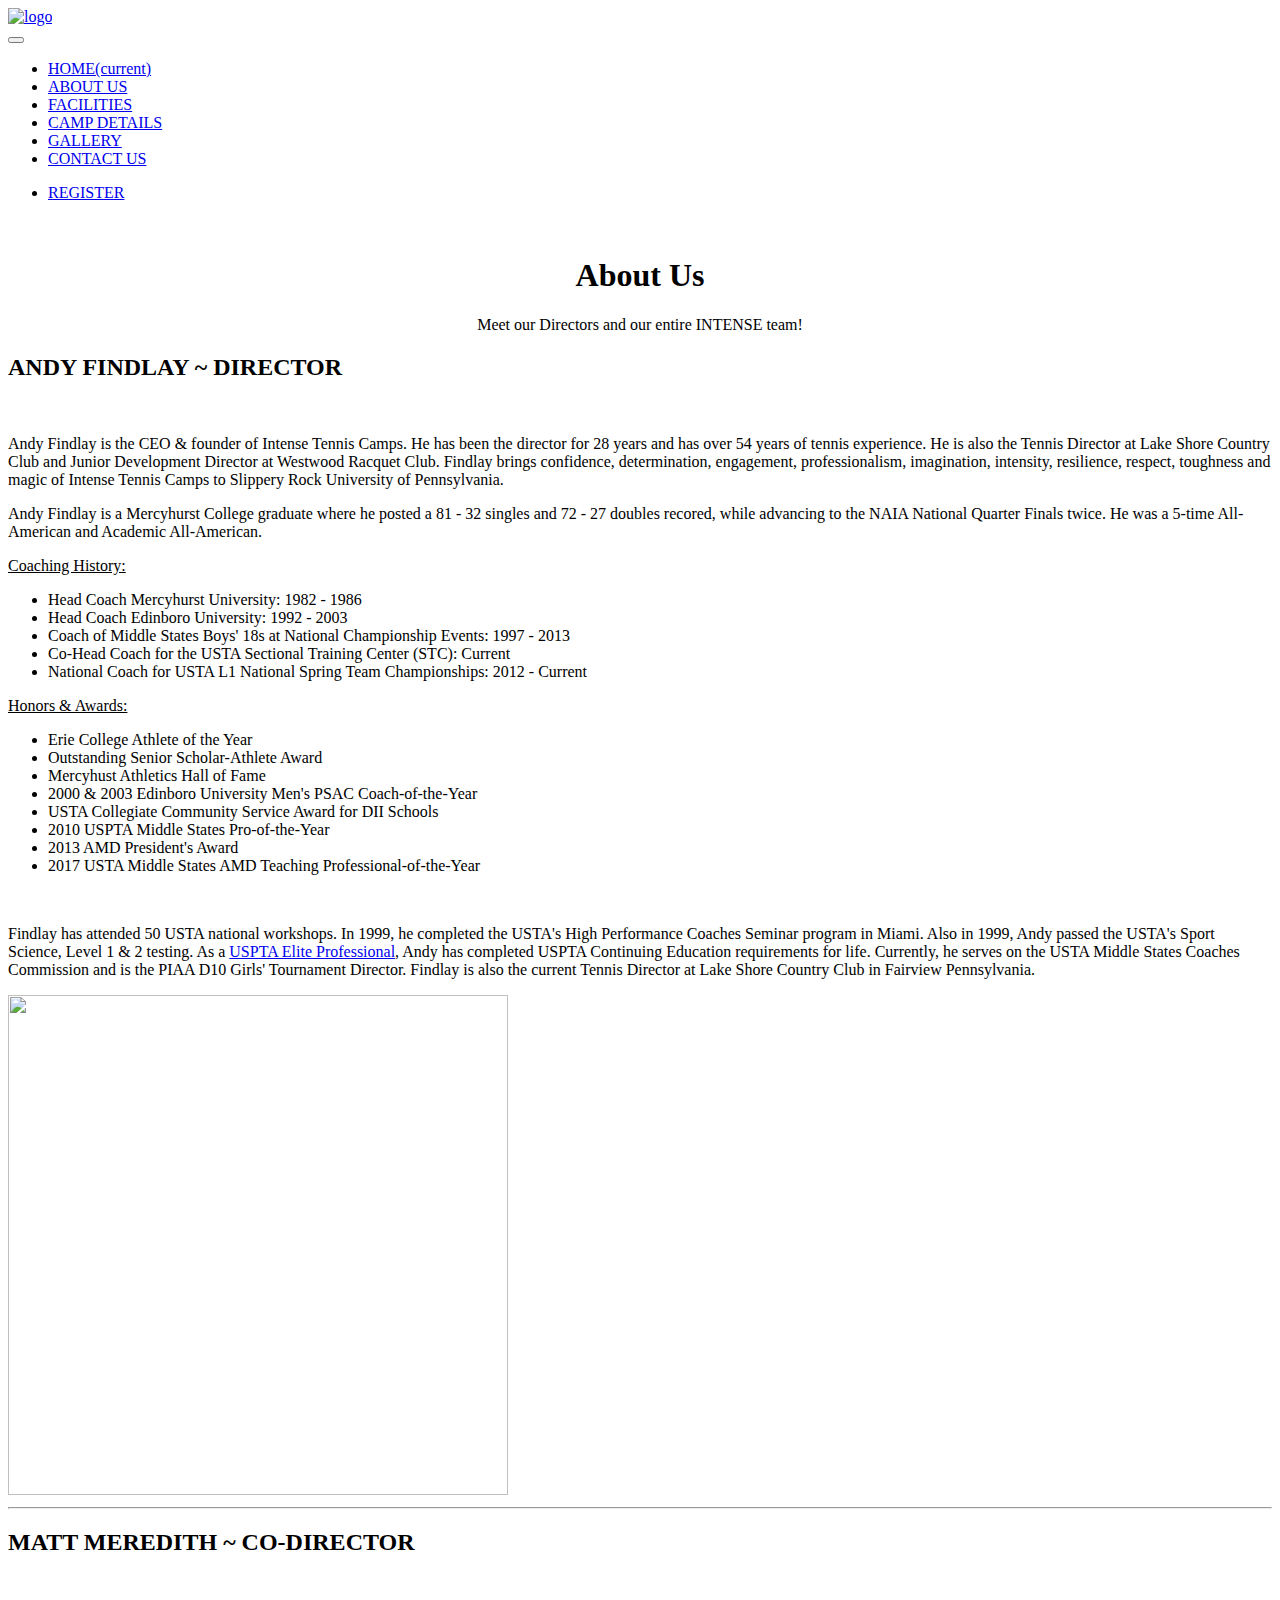
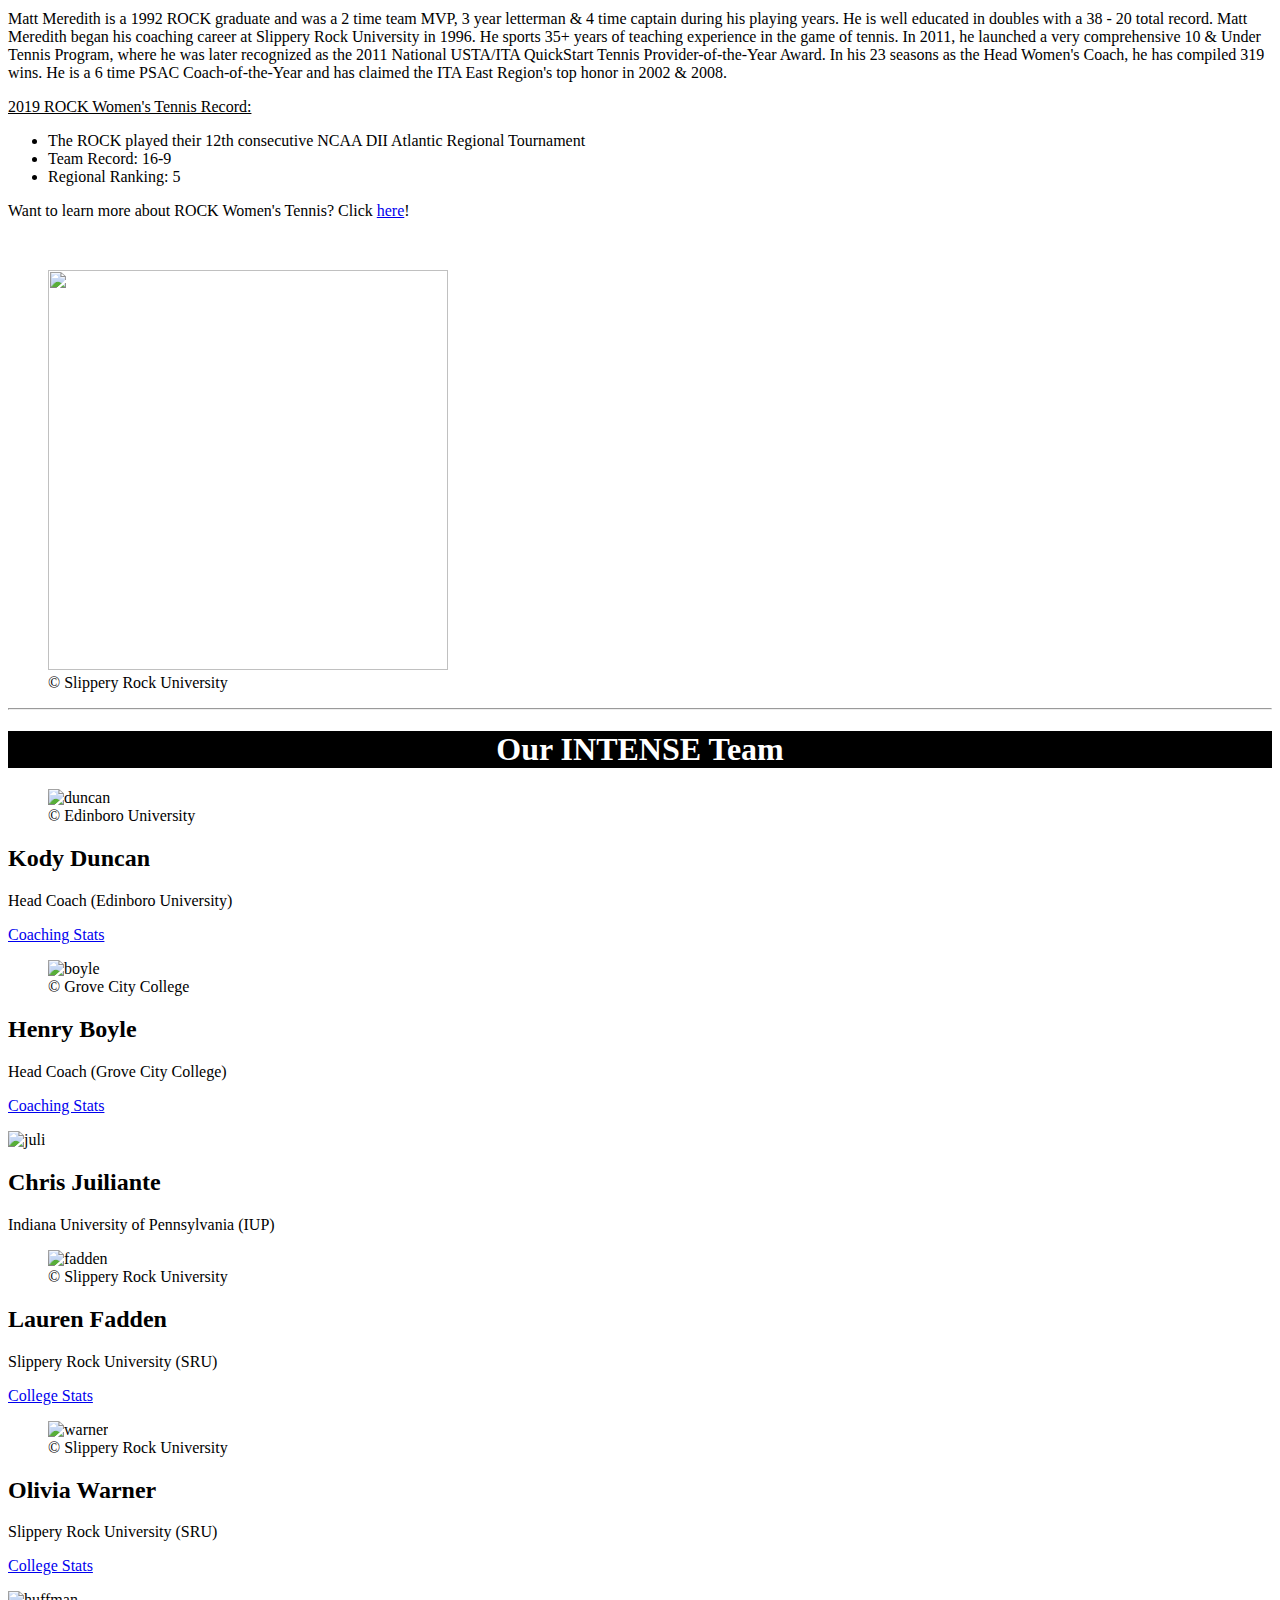
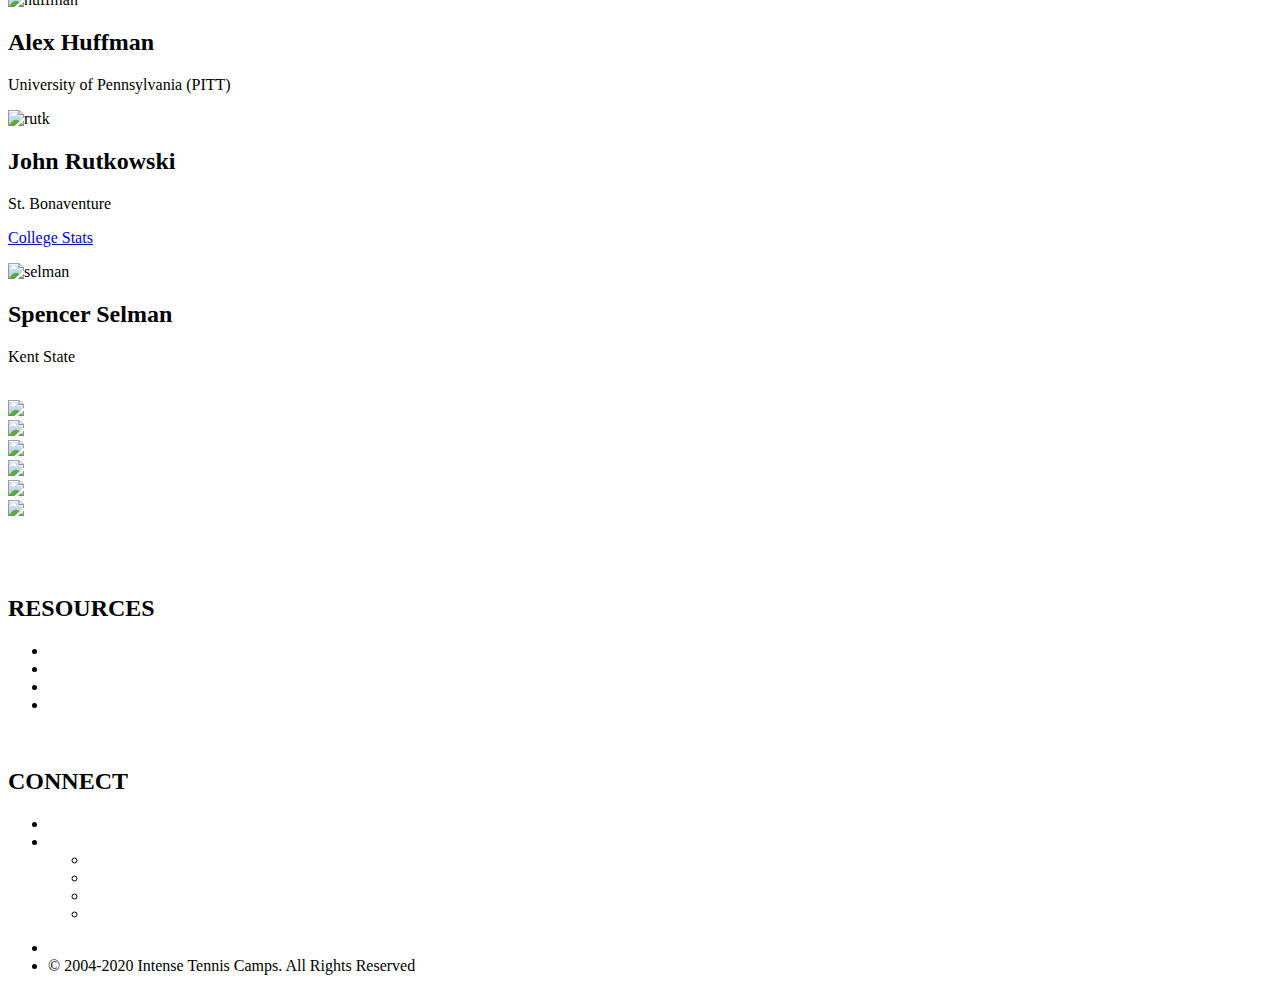
==== about-us.html @ 5e95739a "Update about-us.html" ====
<!--***** ABOUT US *****-->

<!--Icons provided by: Font Awesome (https://fontawesome.com/v4.7.0/icons/)-->

<!DOCTYPE html>
<html lang="en">
  <meta http-equiv="content-language" content="en"/>
  <meta http-equiv="content-type" content="text/html; charset=utf-8"/>
  <meta name="author" content="Liv Warner Media [www.livwarnermedia.com]" />
  <meta name="designer" content="Liv Warner Media [www.livwarnermedia.com]" />
  <meta name="copyright" content="2020 Intense Tennis Camps" />
  <meta name="resource-type" content="document" />
  <meta name="robots" content="all" />
  <meta name="Description" content="Intense Tennis Camps is directed by Andy Findlay and co-director Matt Meredith. 
  It also has an amazing team filled with qualified coaches/counselors."/>
  <meta name="Keywords" content="tennis, andy findlay, intense tennis camps, andy findlay tennis camps, tennis camps, camps, about us, team"/>

    <head>
        <title>ABOUT US | ITC</title>
        <link rel="icon" type="images/logo.png" href="images/logo.png" sizes="16x16">

        <link rel="stylesheet" href="about-us-style.css">

        <!--navbar & basic styling-->
        <link rel="stylesheet" href="basic-style.css">
        
        <meta name="viewport" content="width=device-width, initial-scale=1">
        
        <!--FontAwesome script-->
        <script src="https://kit.fontawesome.com/575868ac71.js" crossorigin="anonymous"></script>

        <!--Boostrap styling-->
        <link rel="stylesheet" href="https://stackpath.bootstrapcdn.com/bootstrap/4.5.0/css/bootstrap.min.css" integrity="sha384-9aIt2nRpC12Uk9gS9baDl411NQApFmC26EwAOH8WgZl5MYYxFfc+NcPb1dKGj7Sk" crossorigin="anonymous">
        
        <script src="https://code.jquery.com/jquery-3.2.1.slim.min.js" integrity="sha384-KJ3o2DKtIkvYIK3UENzmM7KCkRr/rE9/Qpg6aAZGJwFDMVNA/GpGFF93hXpG5KkN" crossorigin="anonymous"></script>
        <script src="https://cdnjs.cloudflare.com/ajax/libs/popper.js/1.12.9/umd/popper.min.js" integrity="sha384-ApNbgh9B+Y1QKtv3Rn7W3mgPxhU9K/ScQsAP7hUibX39j7fakFPskvXusvfa0b4Q" crossorigin="anonymous"></script>
        <script src="https://maxcdn.bootstrapcdn.com/bootstrap/4.0.0/js/bootstrap.min.js" integrity="sha384-JZR6Spejh4U02d8jOt6vLEHfe/JQGiRRSQQxSfFWpi1MquVdAyjUar5+76PVCmYl" crossorigin="anonymous"></script>
    </head>
    
    <body>

      <!--****** Navbar *****-->
      <nav class="navbar navbar-expand-md navbar-dark fixed-top bg-primary">
        <a class="navbar-brand" href="index.html">
          <div class="logo">
          <img src="images/logo.png" width="50" height="50" alt="logo">
          </div>
        </a>
        <button class="navbar-toggler" type="button" data-toggle="collapse" aria-expanded="false" aria-label="Toggle navigation" data-target=".navbar-collapse">
          <span class="navbar-toggler-icon"></span>
        </button>

        <div class="collapse navbar-collapse" id="navbarCollapse">
          <ul class="navbar-nav mr-auto">
            <li class="nav-item">
              <a class="nav-link" href="index.html">HOME<span class="sr-only">(current)</span></a>
            </li>
            <li class="nav-item">
              <a class="nav-link" href="about-us.html">ABOUT US</a>
            </li>
            <li class="nav-item">
              <a class="nav-link" href="facilities.html">FACILITIES</a>
            </li>
            <li class="nav-item">
              <a class="nav-link" href="camp-details.html">CAMP DETAILS</a>
            </li>
            <li class="nav-item">
              <a class="nav-link" href="gallery.html">GALLERY</a>
            </li>
            <li class="nav-item">
      
              <a class="nav-link" href="contact.html">CONTACT US</a>
            
            </li>
          </ul>
          <ul class="navbar-nav">
            <li class="nav-item float-right">
              <a class="btn btn-warning" href="registration.html">REGISTER</a>
            </li>
          </ul>
          </div>
        </div>
      </nav>

<br>
    <!--***** About Us Jumbotron Header *****-->
    <div class="jumbotron">
      <div class="container" style="text-align:center">
        <h1 class="display-3"><b>About Us</b></h1>
        <p>Meet our Directors and our entire INTENSE team!</p>
      </div>
    </div>

        <!--***** Andy Findlay Info *****-->
        <div class="row featurette">
          <div class="col-md-7 order-md-2">
            <h2 class="featurette-heading">ANDY FINDLAY<span class="text-muted"> ~ DIRECTOR</span></h2>
            <br>

            <p class="lead">
              Andy Findlay is the CEO & founder of Intense Tennis Camps. He has been the director for 28 years and
              has over 54 years of tennis experience.
              He is also the Tennis Director at Lake Shore Country Club and Junior Development Director at
              Westwood Racquet Club.   
              Findlay brings confidence, determination, engagement, professionalism, imagination, intensity,
              resilience, respect, toughness and magic of Intense Tennis Camps to Slippery Rock University
              of Pennsylvania. 
            </p>
            <p class="lead">
                Andy Findlay is a Mercyhurst College graduate where he posted a 81 - 32 singles and
                72 - 27 doubles recored, while advancing to the NAIA National Quarter Finals twice.
                He was a 5-time All-American and Academic All-American. 
            </p>

            <p class="lead">
              <u>Coaching History:</u>
              <ul>
                <li>Head Coach Mercyhurst University: 1982 - 1986</li>
                <li>Head Coach Edinboro University: 1992 - 2003</li>
                <li>Coach of Middle States Boys' 18s at National Championship Events: 1997 - 2013</li>
                <li>Co-Head Coach for the USTA Sectional Training Center (STC): Current</li>
                <li>National Coach for USTA L1 National Spring Team Championships: 2012 - Current</li>
              </ul>
            </p>

            <p class="lead">
                <u>Honors & Awards:</u>
                <ul>
                  <li>Erie College Athlete of the Year</li>
                  <li>Outstanding Senior Scholar-Athlete Award</li>
                  <li>Mercyhust Athletics Hall of Fame</li>
                  <li>2000 & 2003 Edinboro University Men's PSAC Coach-of-the-Year</li>
                  <li>USTA Collegiate Community Service Award for DII Schools</li>
                  <li>2010 USPTA Middle States Pro-of-the-Year</li>
                  <li>2013 AMD President's Award</li>
                  <li>2017 USTA Middle States AMD Teaching Professional-of-the-Year</li>
                </ul>
            </p>
          
                <br>
            
                <p class="lead">
                  Findlay has attended 50 USTA national workshops. In 1999, he completed the USTA's High Performance
                  Coaches Seminar program in Miami. Also in 1999, Andy passed the USTA's Sport Science, Level 1 & 2
                  testing. As a <a href="https://www.uspta.com/USPTA/About_Us/Who_We_Are/About_USPTA/USPTA/About_USPTA/Who_We_Are/About_Us.aspx?hkey=e90869ed-6992-4820-91d9-c4318a9ce7b7" target="_blank"
                  title="Andy Findlay USPTA Certified Professional">
                    USPTA Elite Professional</a>, Andy has completed USPTA Continuing Education requirements for life.
                  Currently, he serves on the USTA Middle States Coaches Commission and is the PIAA D10 Girls' Tournament
                  Director. Findlay is also the current Tennis Director at Lake Shore Country Club in Fairview Pennsylvania.
                  </p>
            </p>
          </div>


          <div class="col-md-5 order-md-1">
            <div class="map"></div>
    
            <img src="images/af.jpg" class="img-fluid" id="pic" width="500" height="500" preserveAspectRatio="xMidYMid slice" focusable="false" role="img"> <rect width="100%" height="100%" fill="#eee"/>
          </div>
        </div>

        <hr class="featurette-divider">

        <!-- ***** Matt Meredith Info*****-->
        <div class="row featurette">
          <div class="col-md-7">
            <h2 class="featurette-heading">MATT MEREDITH<span class="text-muted"> ~ CO-DIRECTOR</span></h2>
            <br>
            <p class="lead">
                Matt Meredith is a 1992 ROCK graduate and was a 2 time team MVP, 3 year letterman & 4 time
                captain during his playing years. He is well educated in doubles with a 38 - 20 total record.

                Matt Meredith began his coaching career at Slippery Rock University in 1996. He sports 35+ years
                of teaching experience in the game of tennis. In 2011, he launched a very comprehensive 10 &
                Under Tennis Program, where he was later recognized as the 2011 National USTA/ITA QuickStart Tennis
                Provider-of-the-Year Award. In his 23 seasons as the Head Women's Coach, he has
                compiled 319 wins. He is a 6 time PSAC Coach-of-the-Year and has claimed the ITA East Region's 
                top honor in 2002 & 2008. 
            </p>
                <p class="lead">
                  <u>2019 ROCK Women's Tennis Record:</u>
                  <ul class="lead">
                    <li>The ROCK played their 12th consecutive NCAA DII Atlantic Regional Tournament</li>
                    <li>Team Record: 16-9</li>
                    <li>Regional Ranking: 5</li>
                  </ul>
                </p>

                <p class="lead">
                  Want to learn more about ROCK Women's Tennis? Click <a href="https://rockathletics.com/sports/womens-tennis" target="_blank"
                  title="Slippery Rock Women's Tennis Athletics">here</a>!
                </p>


                <br>
          </div>
          <div class="col-md-5">
            <figure class="figure">
            <img src="images/team/Matt_Meredith.jpg" id="pic" class="img-fluid" width="400" height="400" preserveAspectRatio="xMidYMid slice" focusable="false" role="img"> <rect width="100%" height="100%" fill="#eee"/>
            <figcaption class="figure-caption text-right">&copy; Slippery Rock University</figcaption>
            </figure>
          </div>



          
        </div>
        

        <hr class="featurette-divider">

        <div class="jumbotron" style="background-color:black">
          <div class="container" style="text-align:center">
            <h1 class="display-3" style="color:white"><b>Our INTENSE Team</b></h1>
          </div>
        </div>


        <!--***** Team Cards *****-->
        <div class="team-section">

          
          <div class="team py-5 bg-light">
            <div class="container">
        
          <div class="row">
         

          <!--***** Kody Duncan *****-->
            <div class="col-md-4">
              <div class="card mb-4 shadow-sm text-center">
                <div class="imgProfile text-center">
                  <figure class="figure">
                <img src="images/team/Kody_Duncan.jpg" id="pic" alt="duncan" height="200px" width="200px" class="img-fluid">
                
                <figcaption class="figure-caption text-right" id="cap">&copy; Edinboro University</figcaption>
                  </figure>
              </div>
                <div class="card-text text-center">
                  <h2>Kody Duncan</h2>
                  <p class="lead">Head Coach (Edinboro University)</p>
                  <p class="lead"><a href="https://gofightingscots.com/sports/mens-tennis/roster/coaches/kody-duncan/554" target="_blank"
                    title="Kody Duncan Coaching Statistics">Coaching Stats</a></p>
                </div>
              </div>
            </div>
          
            <!--***** Henry Boyle *****-->
            <div class="col-md-4">
              <div class="card mb-4 shadow-sm">
                <div class="imgProfile text-center">
                  <figure class="figure">
                <img src="images/team/Henry_Boyle.jpg" id="pic" alt="boyle" height="200px" width="200px" class="img-fluid">
                
                <figcaption class="figure-caption text-right" id="cap">&copy; Grove City College</figcaption>  
                    </figure>
              </div>
                <div class="card-text text-center">
                  <h2>Henry Boyle</h2>
                  <p class="lead">Head Coach (Grove City College)</p>
                  <p class="lead"><a href="https://athletics.gcc.edu/sports/mens-tennis/roster/coaches/henry-boyle/253" target="_blank"
                    title="Henry Boyle Coaching Statistics">Coaching Stats</a></p>
                </div>
              </div>
            </div>

            <!--***** Chris Juliante *****-->
                <div class="col-md-4">
                  <div class="card mb-4 shadow-sm">
                    <div class="imgProfile text-center">
                    <img src="images/team/chris_profile.jpg" id="pic" alt="juli" height="250px" width="200px" class="img-fluid">
                    </div>
                    <div class="card-text text-center">
                      <h2>Chris Juiliante</h2>
                      <p class="lead">Indiana University of Pennsylvania (IUP)</p>
                    </div>
                  </div>
                </div>

                <!--***** Lauren Fadden *****-->
                <div class="col-md-4">
                    <div class="card mb-4 shadow-sm">
                      <div class="imgProfile text-center">
                        <figure class="figure">
                      <img src="images/team/Lauren_Fadden.jpg" id="pic" alt="fadden" height="250px" width="200px" class="img-fluid">
                      <figcaption class="figure-caption text-right" id="cap">&copy; Slippery Rock University</figcaption>
                          </figure>
                    </div>

                      <div class="card-text text-center">
                        <h2>Lauren Fadden</h2>
                        <p class="lead">Slippery Rock University (SRU)</p>
                        <p class="lead"><p class="lead"><a href="https://rockathletics.com/sports/womens-tennis/roster/lauren-fadden/13539" target="_blank"
                          title="Lauren Fadden College Statistics">College Stats</a></p>
                      </div>
                    </div>
                  </div>

                  <!--***** Olivia Warner *****-->
                  <div class="col-md-4">
                    <div class="card mb-4 shadow-sm">
                      <div class="imgProfile text-center">
                        <figure class="figure">
                      <img src="images/team/Olivia_Warner.jpg" id="pic" alt="warner" height="250px" width="200px" class="img-fluid">
                      <figcaption class="figure-caption text-right" id="cap">&copy; Slippery Rock University</figcaption>  
                          </figure>
                    </div>
                      <div class="card-text text-center">
                        <h2>Olivia Warner</h2>
                        <p class="lead">Slippery Rock University (SRU)</p>
                        <p class="lead"><a href="https://rockathletics.com/sports/womens-tennis/roster/olivia-warner/13543" target="_blank"
                          title="Olivia Warner College Statistics">College Stats</a></p>
                      </div>
                    </div>
                  </div>
                
                    <!--***** Alex Huffman *****-->
                    <div class="col-md-4">
                      <div class="card mb-4 shadow-sm">
                        <div class="imgProfile text-center">
                        <img src="images/team/Alex_Huffman.png" id="pic" alt="huffman" height="250px" width="200px" class="img-fluid">
                        </div>
                        <div class="card-text text-center">
                          <h2>Alex Huffman</h2>
                          <p class="lead">University of Pennsylvania (PITT)</p>
                        </div>
                      </div>
                    </div>
                    
                    <!--***** John Rutk *****-->
                    <div class="col-md-4">
                        <div class="card mb-4 shadow-sm">
                          <div class="imgProfile text-center">
                          <img src="images/team/John_Rutk.jpg" id="pic" alt="rutk" height="250px" width="200px" class="img-fluid">
                          </div>
                          <div class="card-text text-center">
                            <h2>John Rutkowski</h2>
                            <p class="lead">St. Bonaventure</p>
                            <p class="lead"><a href="https://gobonnies.sbu.edu/sports/m-tennis/2019-20/bios/rutkowski_john_oom3?view=bio" target="_blank"
                              title="John Rutkowski College Statistics">College Stats</a></p>
                          </div>
                        </div>
                      </div>

                      <!--***** Spencer Selman *****-->
                      <div class="col-md-4">
                        <div class="card mb-4 shadow-sm">
                          <div class="imgProfile text-center">
                          <img src="images/team/Spencer_Selman.jpg" id="pic" alt="selman" class="img-fluid" height="250px" width="200px">
                          </div>
                          <div class="card-text text-center">
                            <h2>Spencer Selman</h2>
                            <p class="lead">Kent State</p>
                          </div>
                        </div>
                      </div>

                      </div>
                    </div>
                  </div>
                </div>

                      <br>

                      <!--***** Slideshow *****-->
                        <div class="slideshow">

                            <div class="mySlides">
                                <img src="images/slide/2018_team.jpg" id="pic" style="width:100%">
                            </div>
                            
                            <div class="mySlides">
                                <img src="images/slide/andy-slide.jpg"  id="pic"style="width:100%">
                            </div>

                            <div class="mySlides">
                                <img src="images/slide/john_kody.jpg" id="pic" style="width:100%">
                            </div>

                            <div class="mySlides">
                                <img src="images/slide/lauren_alex.jpg" id="pic" style="width:100%">
                            </div>

                            <div class="mySlides">
                                <img src="images/slide/john_spencer.jpg" id="pic" style="width:100%">
                            </div>

                            <div class="mySlides">
                                <img src="images/slide/chris.jpg" id="pic" style="width:100%">
                            </div>
                        
                            <!--***** Next and previous buttons *****-->
                            <a class="prev" onclick="plusSlides(-1)" style="color:white">&#10094;</a>
                            <a class="next" onclick="plusSlides(1)" style="color:white">&#10095;</a>
                        </div>
                        <br>
                        
                        <!--***** Dot/circle indicator *****-->
                        <div style="text-align:center">
                            <span class="dot" onclick="currentSlide(1)"></span>
                            <span class="dot" onclick="currentSlide(2)"></span>
                            <span class="dot" onclick="currentSlide(3)"></span>
                            <span class="dot" onclick="currentSlide(4)"></span>
                            <span class="dot" onclick="currentSlide(5)"></span>
                            <span class="dot" onclick="currentSlide(6)"></span>
                        </div>

                        <br>

                        <!--***** Footer *****-->
                        <footer>
                         
                          <!--***** Content *****-->
                          <div class="row text-center bg-dark">

                            <div class="col-lg-6 col-sm-12">
                            <div class="foot-main-item">
                              <h2 class="foot-title">RESOURCES</h2>
                              <ul id="footer-list">
                                    <li><a href="faq.html" style="color:white" class="lead">FAQ</a></li>
                                    <li><a href="registration.html#docu" style="color:white" class="lead">Camp Documents</a></li>
                                    <li><a href="camp-details.html" style="color:white" class="lead">Superclinic Details</a></li>
                                    <li><a href="facilities.html#campus-map" style="color:white" class="lead">SRU Campus Map</a></li>
                              </ul>
                              </div>
                            </div>
                            <br>

                            <div class="col-lg-6 col-sm-12">
                            <div class="foot-main-item">
                              <h2 class="foot-title">CONNECT</h2>
                           
                              <ul id="footer-list">
                                <li><a href="contact.html" style="color:white" class="lead">Contact Us</a></li>
                                <li><a href="about-us.html" style="color:white" class="lead">About Us</a></li>
                               
                                <ul id="footer-social-list">
                                  <li class="facebook"><a title="Intense Tennis Camps Facebook" href="https://www.facebook.com/ITCbyAF/" target="_blank"><i class="fab fa-facebook-f" style="color:white"></i></a></td>
                                  <li class="instagram"><a title="Andy Findlay Instagram" href="https://www.instagram.com/af10s/" target="_blank"><i class="fab fa-instagram" style="color:white"></i></a></td>
                                  <li class="twitter"><a title="Andy Findlay Twitter" href="https://twitter.com/AF10S" target="_blank"><i class="fab fa-twitter" style="color:white"></i></a></td>
                                  <li class="flikr"><a title="Intense Tennis Camp Flikr" href="https://www.flickr.com/photos/intensetenniscamps/" target="_blank"><i class="fab fa-flickr"style="color:white"></i></a></td>
                                </ul>
                              </ul>
                              </div>
                            </div>
                          </div>
                          

                          <!--***** Copyright *****-->
                          <div class="row h-100 bg-primary text-center">
                          
                            <ul id="footer-copy-list">

                              <div class="col-lg-6 col-sm-12 my-auto w-100"> 
                              <li><a href="privacy-policy.html" target="_blank"style="color:white">Privacy Policy</a></li>
                              </div>

                            <div class="col-lg-6 col-sm-12 my-auto text-white w-100">
                              <li>&copy; 2004-2020 Intense Tennis Camps. All Rights Reserved </li>
                            </div>
                            
                            </ul>
                            
                          </div>
                        </footer>
                      
            <!--Slideshow JS SCRIPT-->
            <script src="slideshow.js"></script>
    </body>
</html>
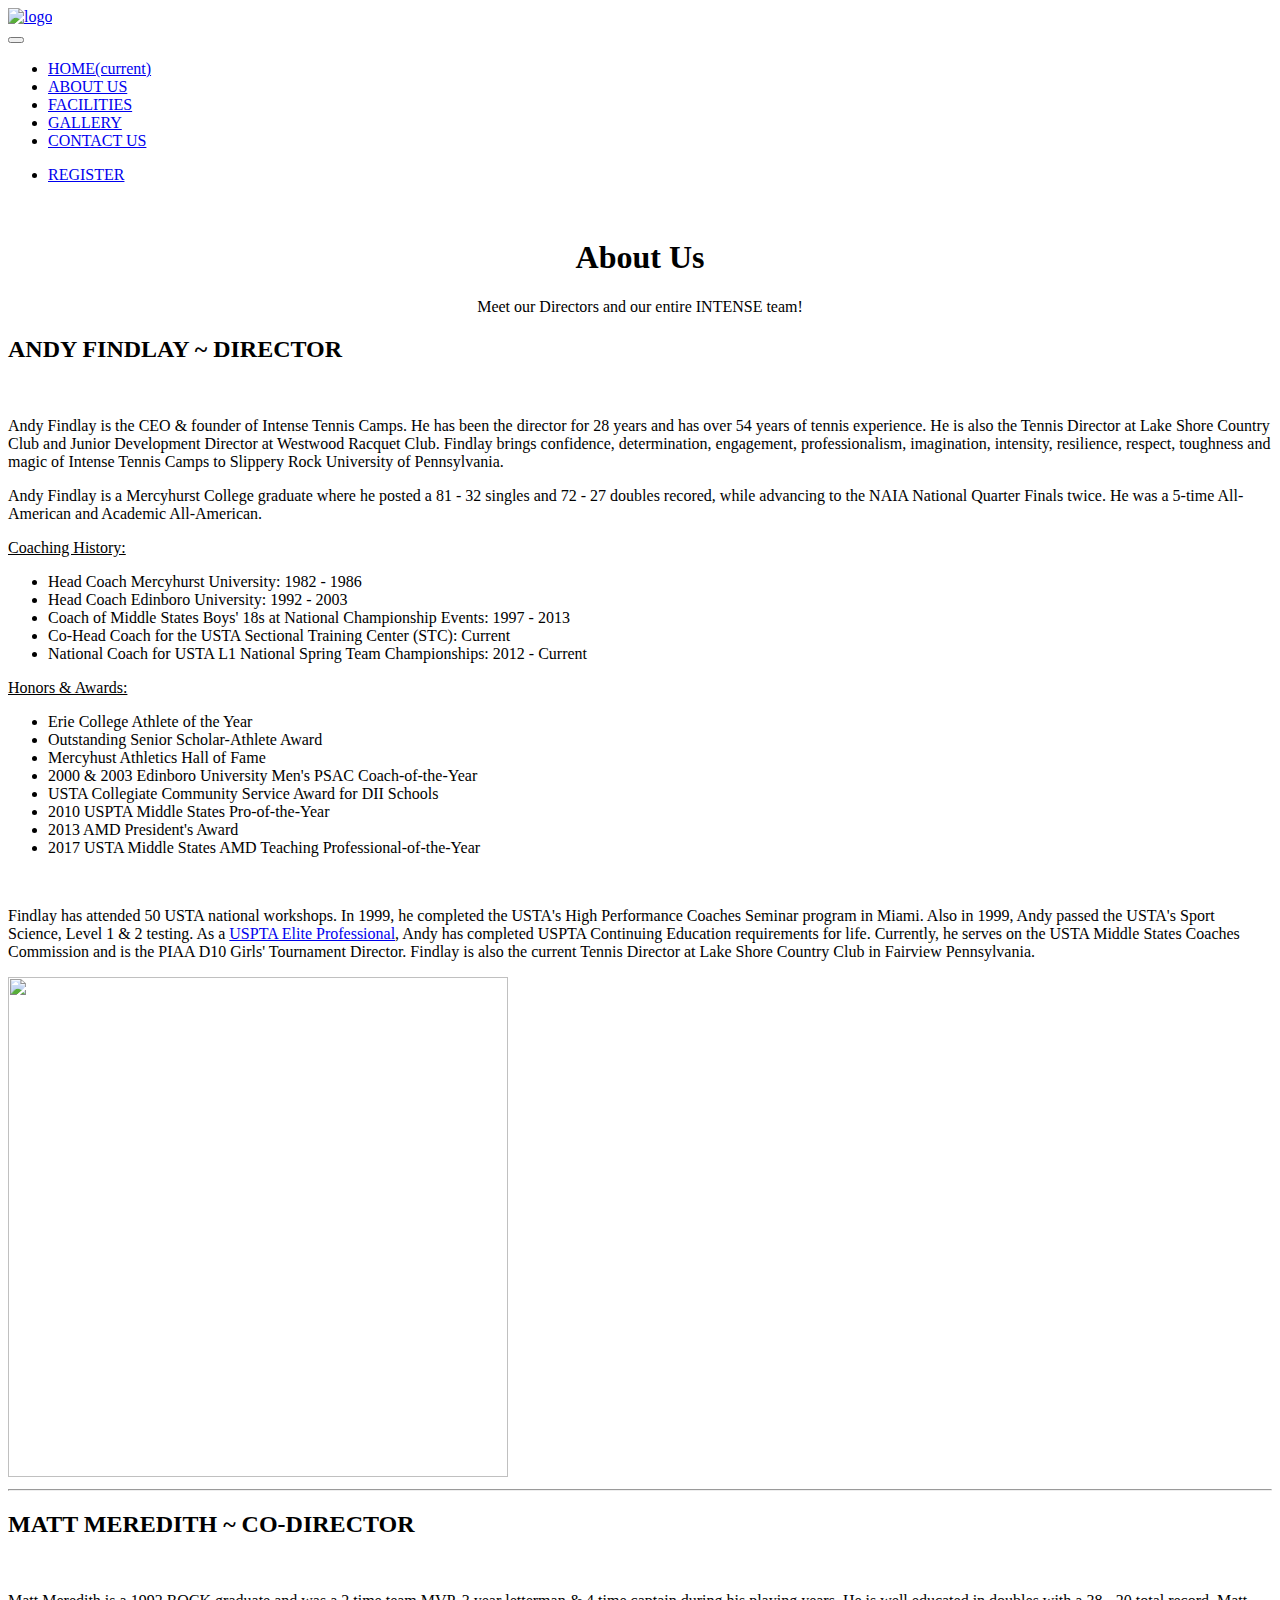
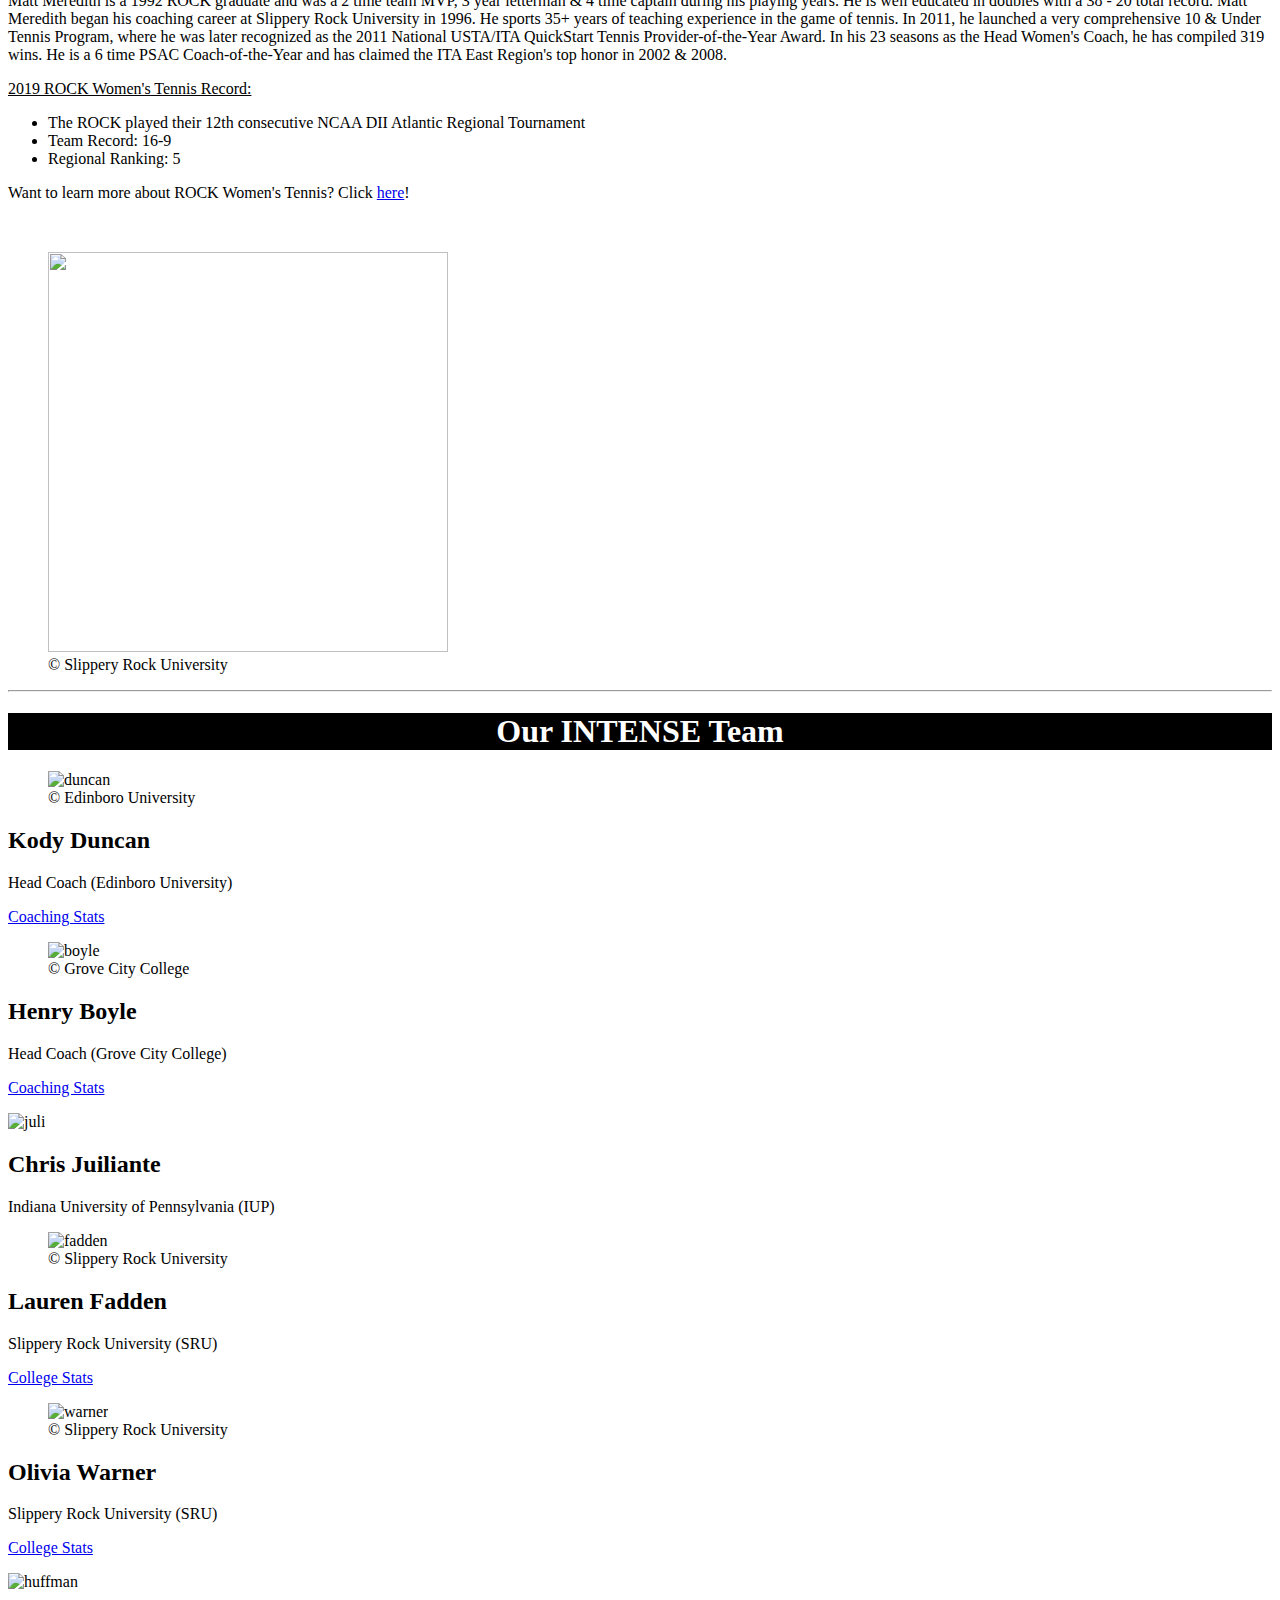
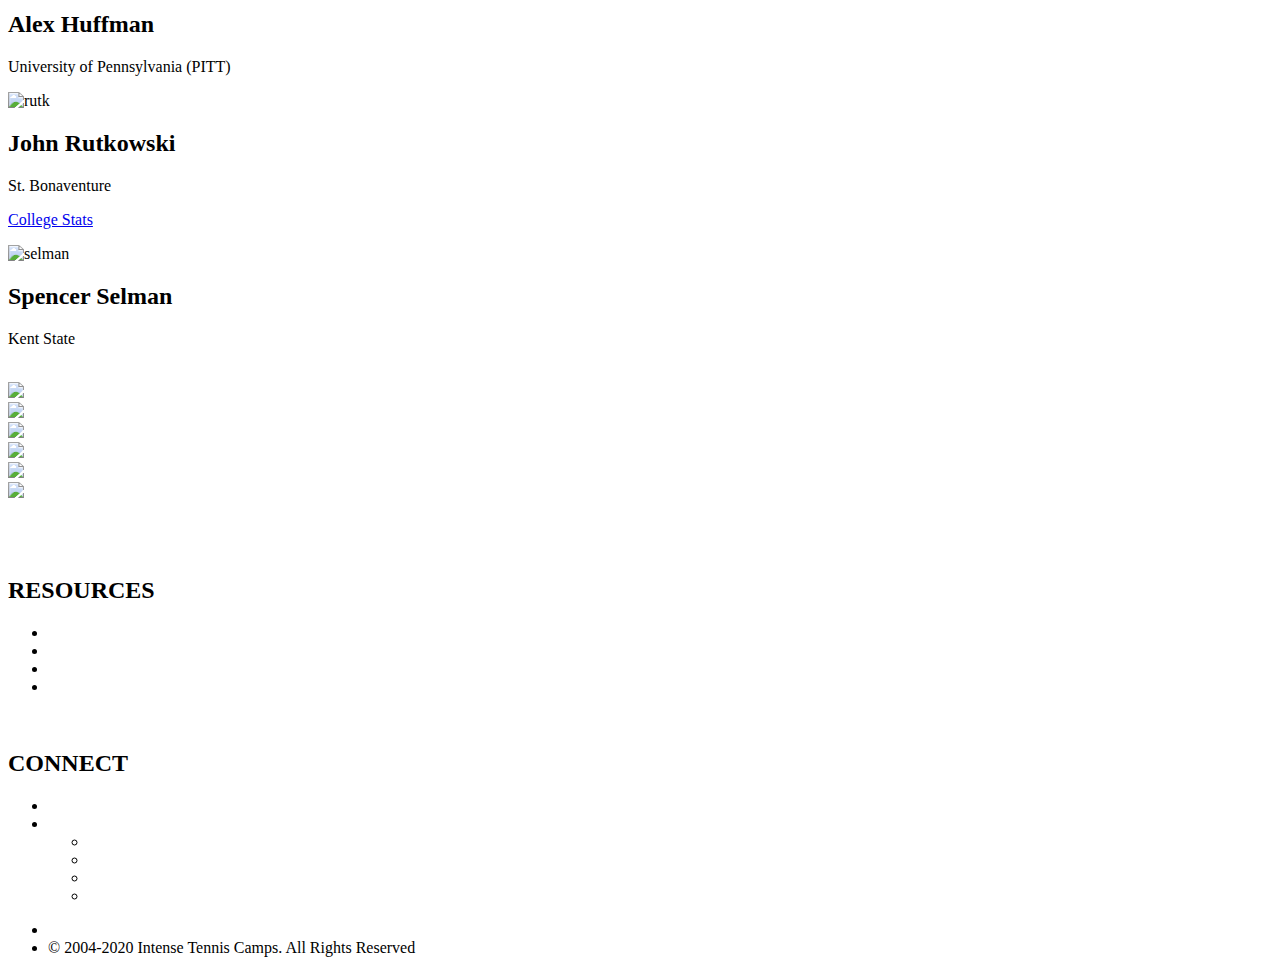
==== commit 1c0bf1eb: "commented camp details and changed camp dates" ====
--- a/about-us.html
+++ b/about-us.html
@@ -61,16 +61,16 @@
             <li class="nav-item">
               <a class="nav-link" href="facilities.html">FACILITIES</a>
             </li>
+            <!--archived for 2022
             <li class="nav-item">
               <a class="nav-link" href="camp-details.html">CAMP DETAILS</a>
             </li>
+            -->
             <li class="nav-item">
               <a class="nav-link" href="gallery.html">GALLERY</a>
             </li>
             <li class="nav-item">
-      
               <a class="nav-link" href="contact.html">CONTACT US</a>
-            
             </li>
           </ul>
           <ul class="navbar-nav">
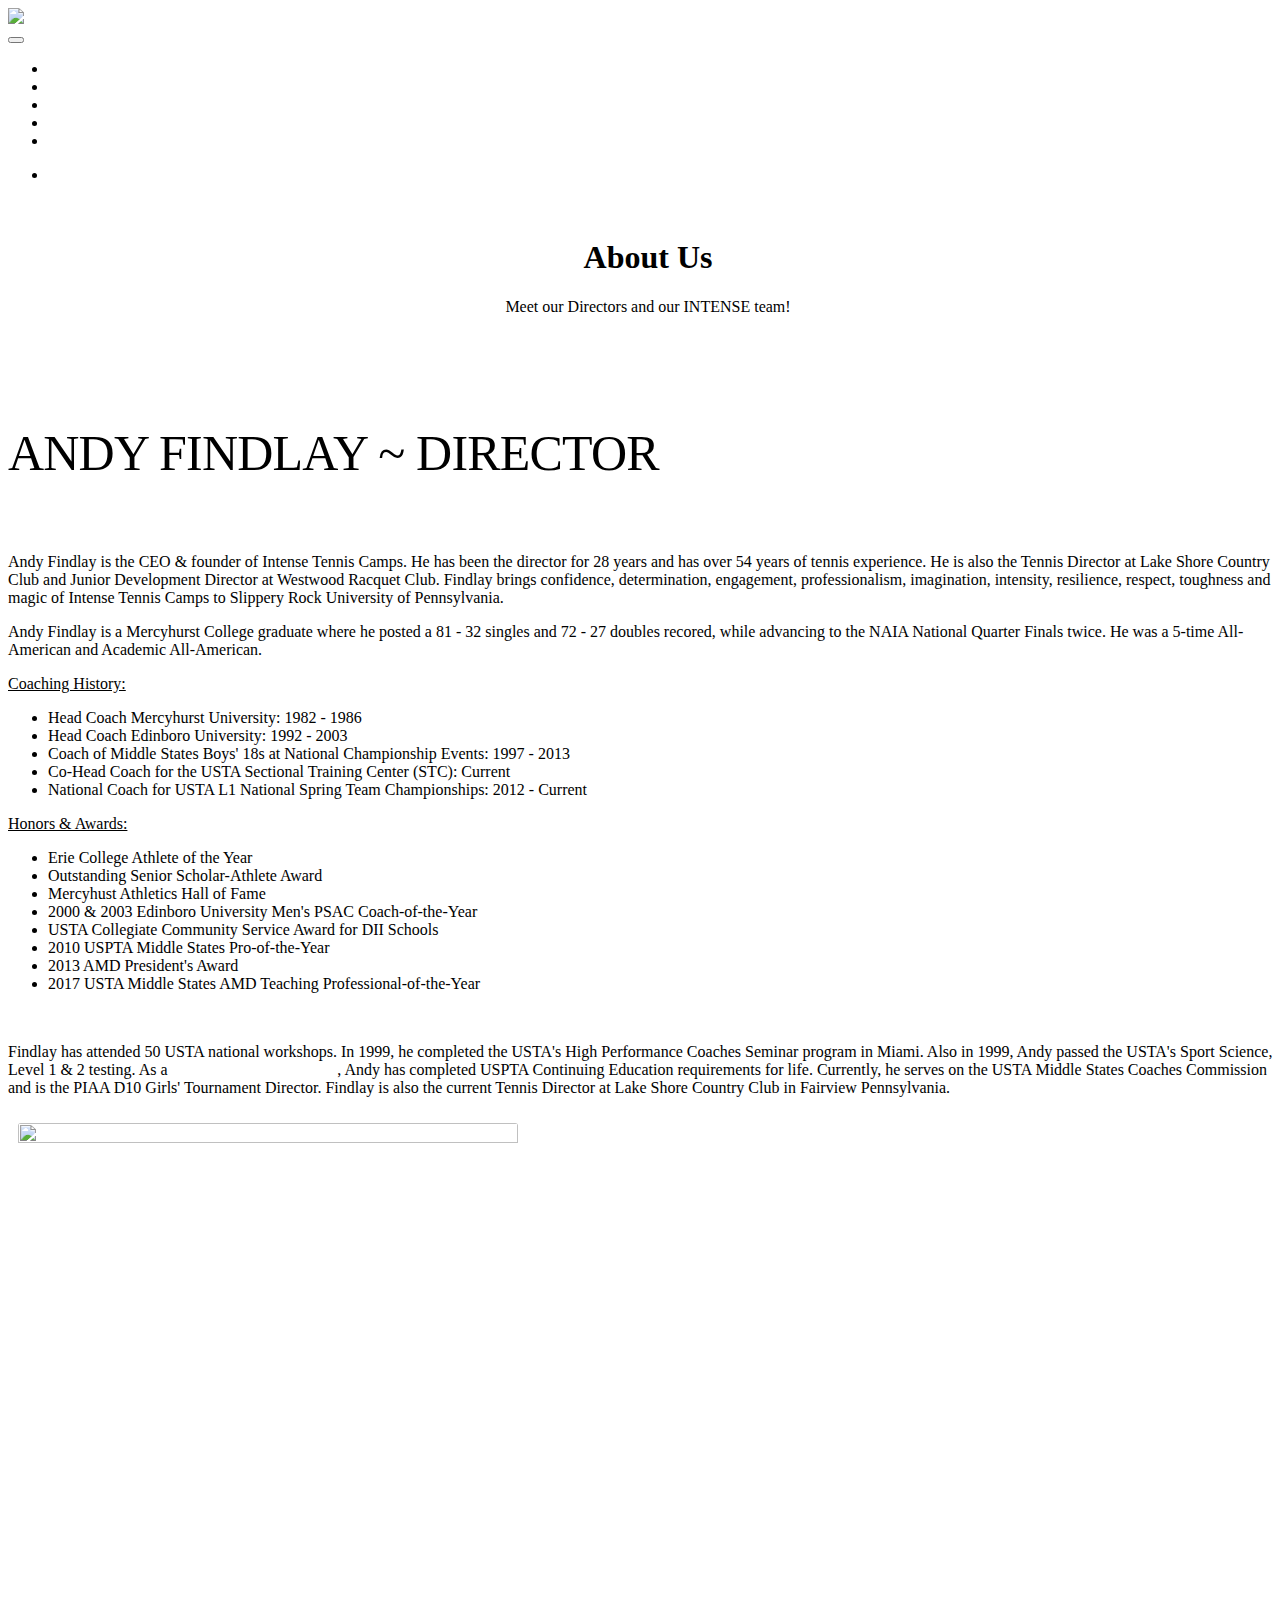
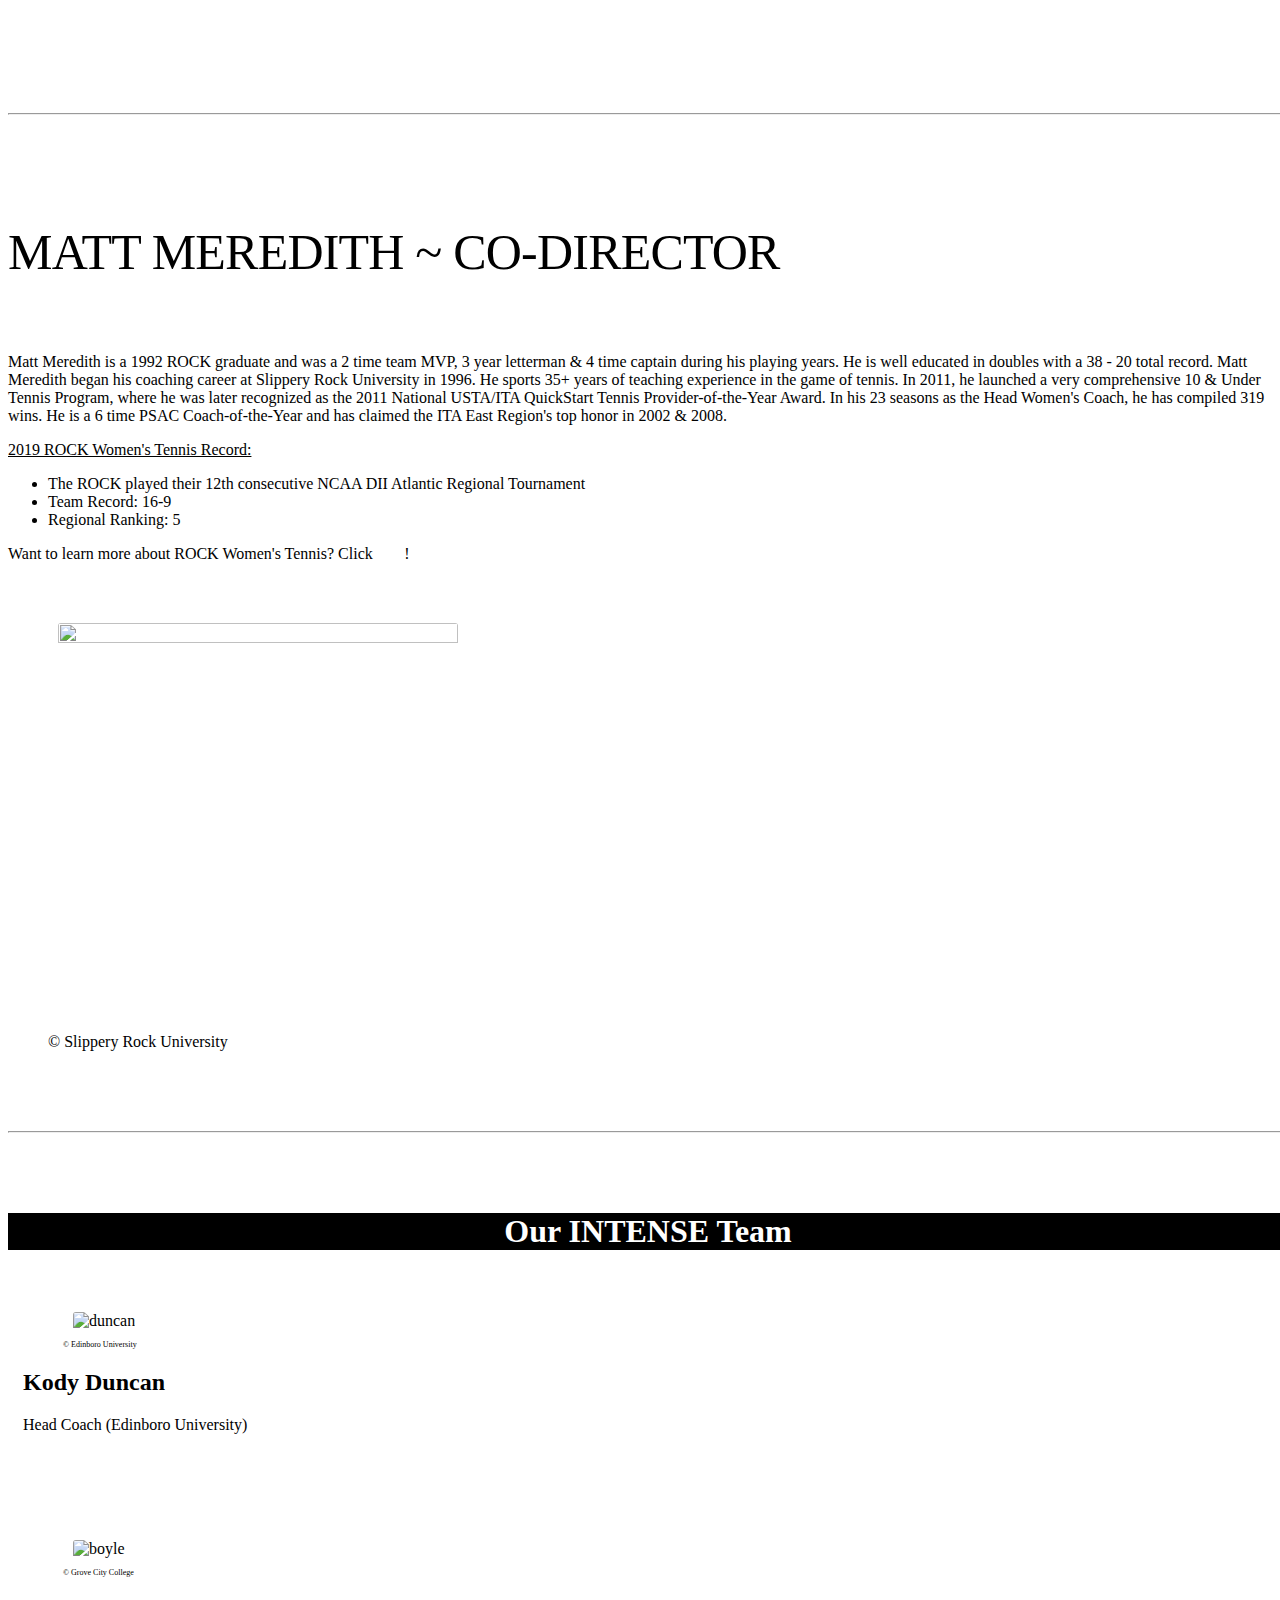
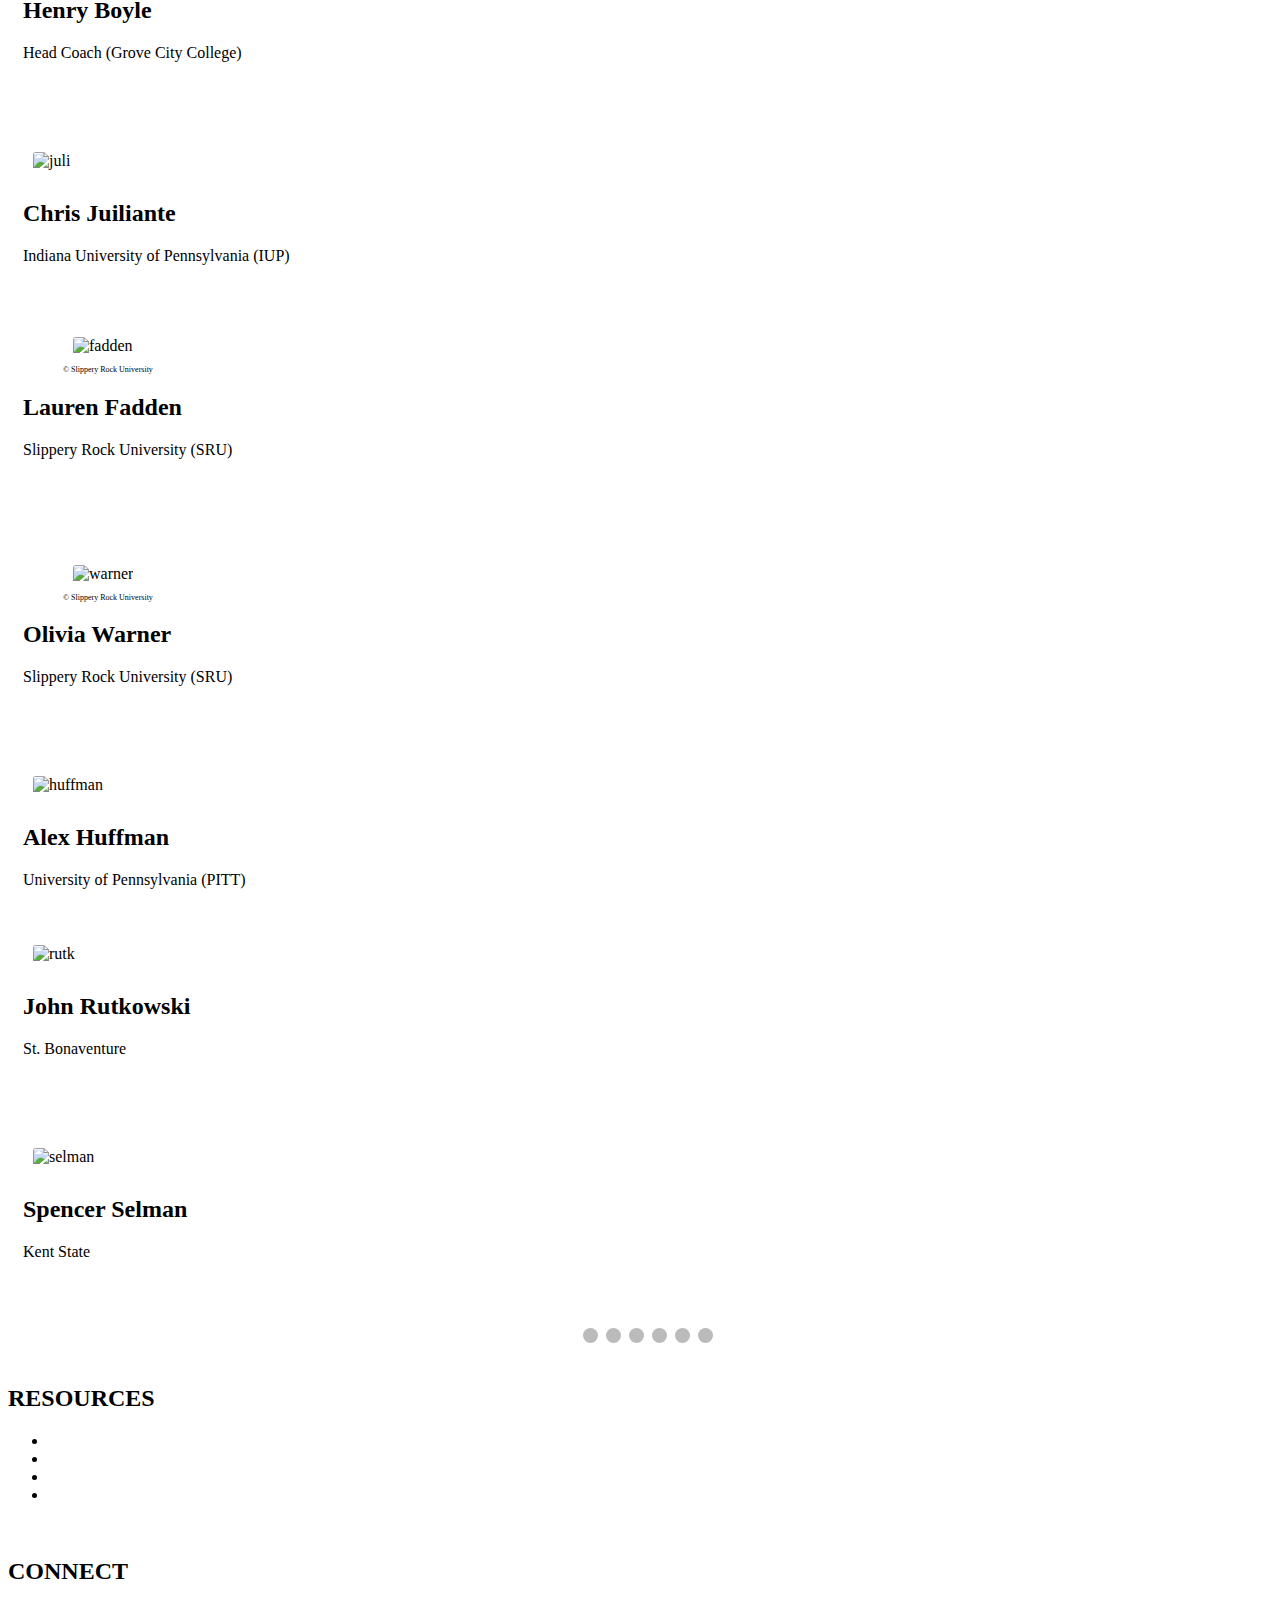
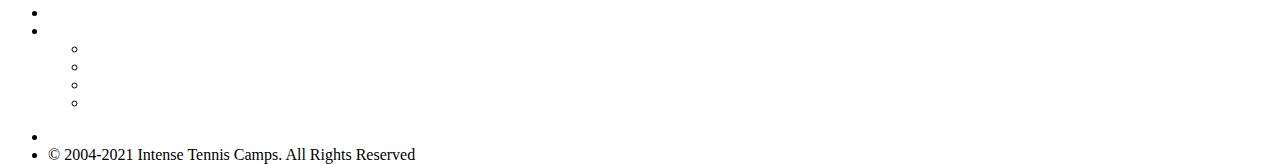
==== commit f5305ef5: "updated docs and footer position" ====
--- a/about-us.html
+++ b/about-us.html
@@ -87,7 +87,7 @@
     <div class="jumbotron">
       <div class="container" style="text-align:center">
         <h1 class="display-3"><b>About Us</b></h1>
-        <p>Meet our Directors and our entire INTENSE team!</p>
+        <p class="lead text-muted">Meet our Directors and our INTENSE team!</p>
       </div>
     </div>
 
@@ -456,7 +456,7 @@
                               </div>
 
                             <div class="col-lg-6 col-sm-12 my-auto text-white w-100">
-                              <li>&copy; 2004-2020 Intense Tennis Camps. All Rights Reserved </li>
+                              <li>&copy; 2004-2021 Intense Tennis Camps. All Rights Reserved </li>
                             </div>
                             
                             </ul>
--- a/about-us-style.css
+++ b/about-us-style.css
@@ -0,0 +1,155 @@
+/*About Us Page*/
+
+  html,body {
+    width:100%;
+    height:100%;
+  }
+
+  #pic {
+    border-radius: 13px;
+    padding: 10px;
+  }
+  
+.featurette-divider {
+  margin: 5rem 0; 
+}
+
+
+.featurette-heading {
+  font-weight: 300;
+  line-height: 1;
+  letter-spacing: -.05rem;
+}
+
+  .featurette-heading {
+    font-size: 50px;
+  }
+
+
+@media (min-width: 62em) {
+  .featurette-heading {
+    margin-top: 7rem;
+  }
+}
+  
+  img {
+      max-width:100%;
+      height:auto;
+  }
+  
+  .about-section {
+    padding: 50px;
+    text-align: center;
+    color: black;
+  }
+  
+  .title {
+    color: grey;
+    width:100%;
+
+  }  
+
+  .card {
+    border-radius:13px;
+    padding:15px;
+  }
+
+  /*Button styling*/
+  .button {
+    border: none;
+    outline: 0;
+    display: inline-block;
+    padding: 8px;
+    color: white;
+    background-color: #000;
+    text-align: center;
+    cursor: pointer;
+    width: 100%;
+  }
+  
+/*a href link styling*/
+  a {
+    text-decoration: none;
+    color:white;
+  }
+
+
+/*Slideshow container */
+.slideshow {
+  max-width: 600px;
+  position: relative;
+  margin: auto;
+}
+
+/* Hide the images by default */
+.mySlides {
+  display: none;
+}
+
+/* Next & previous buttons */
+.prev, .next {
+  cursor: pointer;
+  position: absolute;
+  top: 50%;
+  width: auto;
+  margin-top: -22px;
+  padding: 16px;
+  color: white;
+  font-weight: bold;
+  font-size: 18px;
+  transition: 0.6s ease;
+  border-radius: 0 3px 3px 0;
+  user-select: none;
+}
+
+/* Position the "next button" to the right */
+.next {
+  right: 0;
+  border-radius: 3px 0 0 3px;
+}
+
+/* On hover, add a black background color with a little bit see-through */
+.prev:hover, .next:hover {
+  background-color: rgba(0,0,0,0.8);
+}
+
+
+/* The dots/bullets/indicators */
+.dot {
+  cursor: pointer;
+  height: 15px;
+  width: 15px;
+  margin: 0 2px;
+  background-color: #bbb;
+  border-radius: 50%;
+  display: inline-block;
+  transition: background-color 0.6s ease;
+}
+
+
+.active,.dot:hover {
+  background-color: #717171;
+}
+
+/* Fade animation */
+.fade {
+  animation-name: fade;
+  animation-duration: 1.5s;
+  animation-name: fade;
+  animation-duration: 1.5s;
+}
+
+@keyframes fade {
+  from {opacity: .4}
+  to {opacity: 1}
+}
+
+@keyframes fade {
+  from {opacity: .4}
+  to {opacity: 1}
+}
+
+#cap {
+  font-size: 8px;
+}
+
